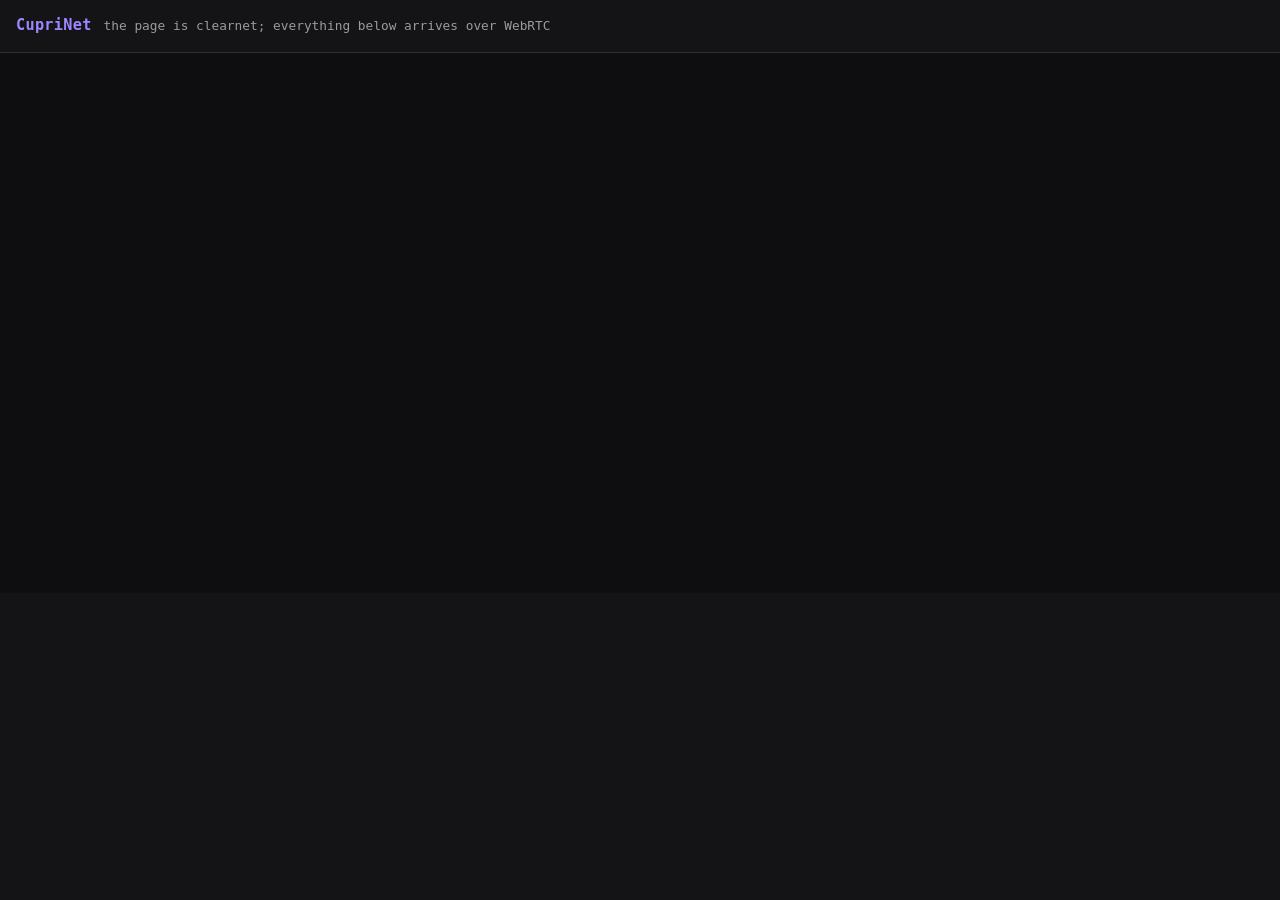
==== clients/web/wwwroot/index.html @ c52b9273 "client: the first page served over CupriNet L2 to a real browser The complete Mode-1 chain now runs " ====
<!doctype html>
<html lang="en">
<head>
  <meta charset="utf-8">
  <meta name="viewport" content="width=device-width, initial-scale=1">
  <title>CupriNet</title>
  <style>
    :root { color-scheme: light dark; --fg:#e8e8ea; --dim:#9a9aa2; --bg:#141416; --accent:#9d86ff; }
    body { margin:0; background:var(--bg); color:var(--fg);
           font:14px/1.5 ui-monospace,SFMono-Regular,Menlo,Consolas,monospace; }
    header { padding:.9rem 1rem; border-bottom:1px solid #2c2c33; display:flex; gap:.75rem; align-items:baseline; }
    h1 { font-size:.95rem; margin:0; color:var(--accent); letter-spacing:.02em; }
    .dim { color:var(--dim); font-size:.8rem; }
    #viewport { display:block; width:100%; height:60vh; background:#0e0e11; }
    #log { padding:.75rem 1rem; margin:0; white-space:pre-wrap; word-break:break-word;
           color:var(--dim); font-size:.78rem; max-height:30vh; overflow:auto; }
  </style>
</head>
<body>
  <header>
    <h1>CupriNet</h1>
    <span class="dim">the page is clearnet; everything below arrives over WebRTC</span>
  </header>

  <!-- CupriFace paints the fetched site here. A canvas rather than a DOM subtree because the renderer draws HTML
       and CSS itself — no browser engine, and no JavaScript engine for a hostile site to reach for. -->
  <canvas id="viewport"></canvas>

  <pre id="log"></pre>

  <script type="module">
    // Boot sequence modelled on CupriFace's WebLlvm host, which is CI-gated against real Chromium — the recipe is
    // proven, so this page deliberately stays close to it.
    import { dotnet } from './dotnet.js';

    const log = document.getElementById('log');
    const write = (line) => { log.textContent += line + '\n'; log.scrollTop = log.scrollHeight; };
    window.addEventListener('error', (e) => write('[page-error] ' + (e.error && e.error.stack || e.message)));
    window.addEventListener('unhandledrejection', (e) => write('[unhandled] ' + (e.reason && e.reason.stack || e.reason)));

    // The module's stdout lands on console.*; mirroring it into the page makes a failed handshake visible without
    // devtools, which matters because most of what can go wrong here is otherwise invisible.
    for (const lvl of ['log', 'info', 'warn', 'error']) {
      const orig = console[lvl].bind(console);
      console[lvl] = (...a) => { try { write(a.map(String).join(' ')); } catch {} orig(...a); };
    }

    try {
      // The bridge into module scope. imports.js reads the seed from here — under the dotnet.js loader the page
      // never owns the Module object, so a global is the seam, exactly as CupriFace's imports.js does it.
      write('[cupri] fetching seed…');
      const seedResponse = await fetch('intonation.json', { cache: 'no-store' });
      const seed = (await seedResponse.json()).link;
      globalThis.__cupri = { seed };
      write('[cupri] seed received (' + seed.length + ' chars)');

      const runtime = await dotnet.withDiagnosticTracing(false).create();
      write('[cupri] runtime created');

      await runtime.runMain('CupriNet.Nodestar.Client', []);
      write('[cupri] main returned — pumping');

      // The pump. Main fires its work and returns; managed continuations queue in BrowserLoop and this drains them
      // once a frame, so nothing ever blocks the browser's only thread.
      const tick = runtime.Module._cupri_tick;
      if (!tick) { write('[cupri] cupri_tick missing — the module cannot be driven'); }
      else (function frame() { tick(); requestAnimationFrame(frame); })();
    } catch (err) {
      write('[cupri] boot failed: ' + (err && err.stack || err));
    }
  </script>
</body>
</html>
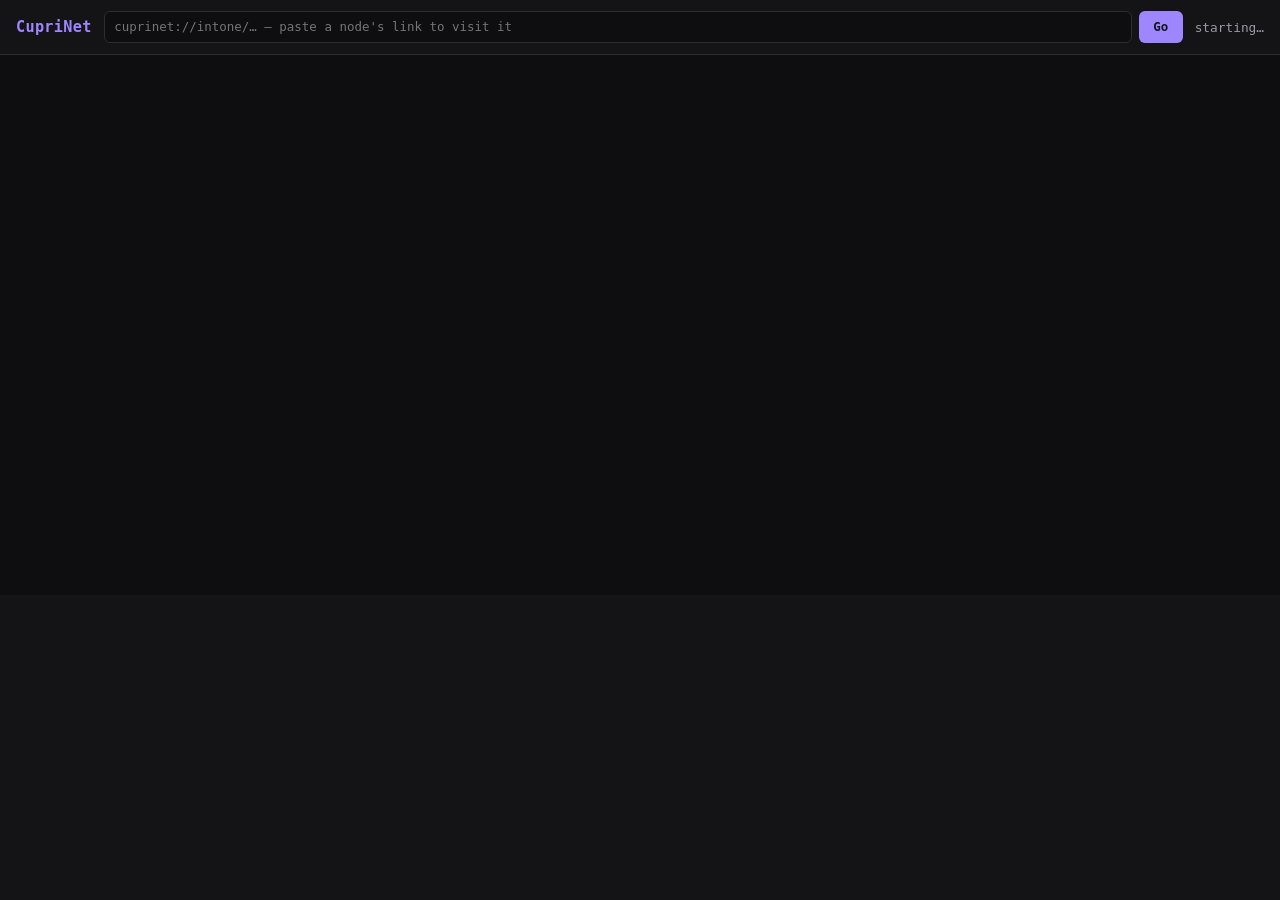
==== commit 1992aa9b: "client: an address bar, and it takes a link because an address cannot work Paste a node's intonation" ====
--- a/clients/web/wwwroot/index.html
+++ b/clients/web/wwwroot/index.html
@@ -8,18 +8,38 @@
     :root { color-scheme: light dark; --fg:#e8e8ea; --dim:#9a9aa2; --bg:#141416; --accent:#9d86ff; }
     body { margin:0; background:var(--bg); color:var(--fg);
            font:14px/1.5 ui-monospace,SFMono-Regular,Menlo,Consolas,monospace; }
-    header { padding:.9rem 1rem; border-bottom:1px solid #2c2c33; display:flex; gap:.75rem; align-items:baseline; }
+    header { padding:.7rem 1rem; border-bottom:1px solid #2c2c33; display:flex; gap:.75rem; align-items:center;
+             flex-wrap:wrap; }
     h1 { font-size:.95rem; margin:0; color:var(--accent); letter-spacing:.02em; }
     .dim { color:var(--dim); font-size:.8rem; }
+    #go { display:flex; gap:.4rem; flex:1 1 22rem; }
+    #link { flex:1; min-width:0; background:#0e0e11; color:var(--fg); border:1px solid #2c2c33; border-radius:6px;
+            padding:.35rem .6rem; font:inherit; font-size:.78rem; }
+    #link:focus { outline:none; border-color:var(--accent); }
+    #go button { background:var(--accent); color:#141416; border:0; border-radius:6px; padding:.35rem .9rem;
+                 font:inherit; font-size:.78rem; font-weight:700; cursor:pointer; }
     #viewport { display:block; width:100%; height:60vh; background:#0e0e11; }
     #log { padding:.75rem 1rem; margin:0; white-space:pre-wrap; word-break:break-word;
            color:var(--dim); font-size:.78rem; max-height:30vh; overflow:auto; }
   </style>
 </head>
 <body>
+  <!--
+    Client CHROME. Everything in this header is written by the client and never by a site: the site paints into the
+    canvas below and nothing else. A site that could write here could claim to be a node it is not, which is the
+    address-bar spoofing problem imported wholesale.
+  -->
   <header>
     <h1>CupriNet</h1>
-    <span class="dim">the page is clearnet; everything below arrives over WebRTC</span>
+    <form id="go">
+      <!-- A LINK, not a bare cupri1… address. A Signet names a site but does not say where to reach it; in v1 the
+           address travels with its reachability inside the link. Resolving a bare address to a moving host is L1
+           roaming, which does not exist yet — so this asks for what actually works. -->
+      <input id="link" type="text" spellcheck="false" autocomplete="off"
+             placeholder="cuprinet://intone/… — paste a node's link to visit it">
+      <button type="submit">Go</button>
+    </form>
+    <span class="dim" id="status">starting…</span>
   </header>
 
   <!-- CupriFace paints the fetched site here. A canvas rather than a DOM subtree because the renderer draws HTML
@@ -51,7 +71,32 @@
       write('[cupri] fetching seed…');
       const seedResponse = await fetch('intonation.json', { cache: 'no-store' });
       const seed = (await seedResponse.json()).link;
-      globalThis.__cupri = { seed };
+      // The canvas is sized in device pixels here so the engine renders at the display's real resolution rather
+      // than being scaled up and blurred. imports.js reads both back through this same bridge.
+      const canvas = document.getElementById('viewport');
+      const dpr = window.devicePixelRatio || 1;
+      canvas.width = Math.round(canvas.clientWidth * dpr);
+      canvas.height = Math.round(canvas.clientHeight * dpr);
+
+      // The bridge into module scope. `pending` is a hand-off the module TAKES (imports.js clears it), so one
+      // submit produces exactly one visit however often the module polls.
+      const status = document.getElementById('status');
+      globalThis.__cupri = {
+        seed,
+        canvas,
+        pending: '',
+        status: (text) => { status.textContent = text; },
+      };
+
+      document.getElementById('go').addEventListener('submit', (e) => {
+        e.preventDefault();
+        const field = document.getElementById('link');
+        const value = field.value.trim();
+        if (!value) return;
+        globalThis.__cupri.pending = value;
+        field.value = '';
+        status.textContent = 'navigating…';
+      });
       write('[cupri] seed received (' + seed.length + ' chars)');
 
       const runtime = await dotnet.withDiagnosticTracing(false).create();
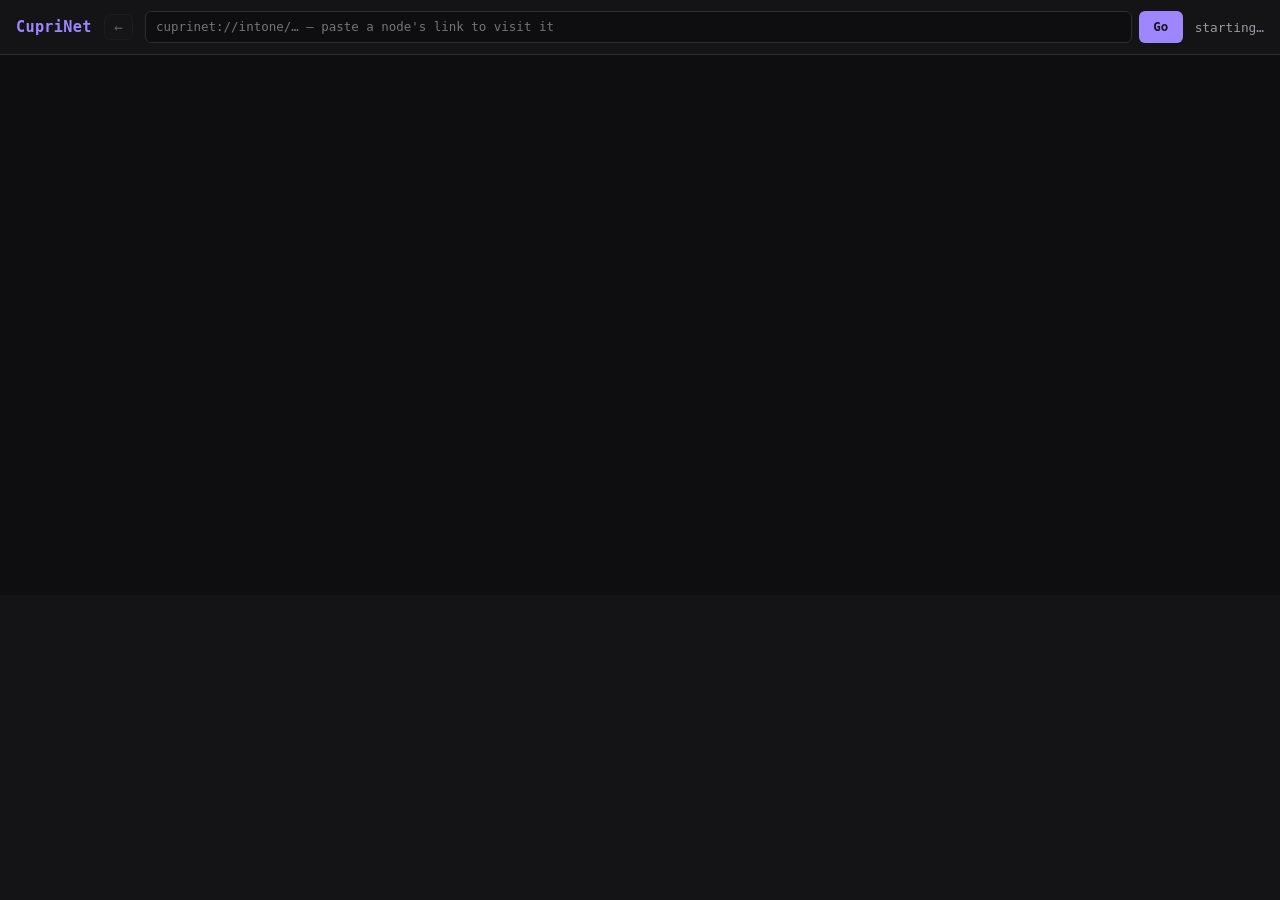
==== commit ea6e8301: "client: input reaches the document, a site names its feed, and Back works Three of the four open cli" ====
--- a/clients/web/wwwroot/index.html
+++ b/clients/web/wwwroot/index.html
@@ -18,6 +18,9 @@
     #link:focus { outline:none; border-color:var(--accent); }
     #go button { background:var(--accent); color:#141416; border:0; border-radius:6px; padding:.35rem .9rem;
                  font:inherit; font-size:.78rem; font-weight:700; cursor:pointer; }
+    #back { padding:.3rem .6rem; border-radius:.4rem; border:1px solid #2a2a33; background:#17171c; color:inherit;
+            font:inherit; font-size:.9rem; line-height:1; cursor:pointer; }
+    #back:disabled { opacity:.35; cursor:default; }
     #viewport { display:block; width:100%; height:60vh; background:#0e0e11; }
     #log { padding:.75rem 1rem; margin:0; white-space:pre-wrap; word-break:break-word;
            color:var(--dim); font-size:.78rem; max-height:30vh; overflow:auto; }
@@ -31,6 +34,10 @@
   -->
   <header>
     <h1>CupriNet</h1>
+    <!-- Back is CHROME, like everything else in this header. A site cannot press it and cannot hide it: history is
+         the client's record of where the visitor has been, and handing a site any influence over it would let a
+         page trap someone on itself. Disabled until there is somewhere to go, so it never lies about being able to. -->
+    <button id="back" type="button" title="Back" disabled>&#8592;</button>
     <form id="go">
       <!-- A LINK, not a bare cupri1… address. A Signet names a site but does not say where to reach it; in v1 the
            address travels with its reachability inside the link. Resolving a bare address to a moving host is L1
@@ -74,9 +81,33 @@
       // The canvas is sized in device pixels here so the engine renders at the display's real resolution rather
       // than being scaled up and blurred. imports.js reads both back through this same bridge.
       const canvas = document.getElementById('viewport');
-      const dpr = window.devicePixelRatio || 1;
-      canvas.width = Math.round(canvas.clientWidth * dpr);
-      canvas.height = Math.round(canvas.clientHeight * dpr);
+
+      // The canvas has TWO sizes: the CSS box it occupies, and the pixel buffer behind it. Setting only the CSS box
+      // leaves the buffer at its original size and the browser stretches it to fit — the picture blurs and the text
+      // smears, which looks like a broken renderer rather than a stale buffer.
+      //
+      // So the buffer is resized to match the box, in real device pixels, and re-matched whenever either changes.
+      // devicePixelRatio is re-read every time rather than captured: dragging a window to a monitor with a different
+      // scale factor changes it without changing the element's CSS size at all.
+      const sizeCanvas = () => {
+        const dpr = window.devicePixelRatio || 1;
+        const w = Math.max(1, Math.round(canvas.clientWidth * dpr));
+        const h = Math.max(1, Math.round(canvas.clientHeight * dpr));
+        // Guarded: assigning width/height CLEARS the canvas even when the value is unchanged, so an unguarded
+        // assignment on every resize event would flash the page blank while dragging.
+        if (canvas.width !== w || canvas.height !== h) { canvas.width = w; canvas.height = h; }
+      };
+
+      sizeCanvas();
+
+      // ResizeObserver rather than window.onresize: the viewport is sized in vh and by its flex parent, so it can
+      // change without the window doing so. The window listener stays for the monitor-scale case above, which
+      // changes devicePixelRatio while the element's own box stays put.
+      //
+      // Neither one repaints. The wasm module notices the new buffer size on its next frame and redraws itself,
+      // which keeps the resize path identical to every other repaint reason instead of a second way to draw.
+      if (typeof ResizeObserver !== 'undefined') new ResizeObserver(sizeCanvas).observe(canvas);
+      window.addEventListener('resize', sizeCanvas);
 
       // The bridge into module scope. `pending` is a hand-off the module TAKES (imports.js clears it), so one
       // submit produces exactly one visit however often the module polls.
@@ -85,8 +116,46 @@
         seed,
         canvas,
         pending: '',
+        // Taken by the module exactly once per press, the same hand-off `pending` uses.
+        backPressed: false,
         status: (text) => { status.textContent = text; },
+        seedSerial: 0,
+        refreshSeed: () => {},   // replaced below; declared here so the shape is complete from the start
       };
+
+      // Re-fetching the seed is what makes reconnecting possible at all.
+      //
+      // A restarted node has NEW ICE credentials and a NEW DTLS fingerprint — both are generated per process and
+      // neither is persisted — so the link this page booted with is permanently dead the moment the server bounces.
+      // Re-dialling it can never succeed, however patiently. Only a freshly fetched link can, and fetching is a
+      // clearnet HTTP concern that belongs here rather than in the module: without Mono there is no browser HTTP
+      // handler behind HttpClient, so managed code cannot do it.
+      //
+      // The serial lets the module tell "the server answered" from "the server is still down" without needing an
+      // async call across the boundary: it only advances on a successful fetch.
+      globalThis.__cupri.refreshSeed = async () => {
+        try {
+          const response = await fetch('intonation.json', { cache: 'no-store' });
+          if (!response.ok) return;
+          const fresh = (await response.json()).link;
+          if (!fresh) return;
+          globalThis.__cupri.seed = fresh;
+          globalThis.__cupri.seedSerial++;
+        } catch {
+          // Expected while the node is restarting — the page is served by the very thing that is down. The module
+          // backs off and asks again; there is nothing useful to report for a failure we are already retrying.
+        }
+      };
+
+      const backButton = document.getElementById('back');
+      backButton.addEventListener('click', () => {
+        if (backButton.disabled) return;
+        globalThis.__cupri.backPressed = true;
+        status.textContent = 'going back…';
+      });
+
+      // Driven by the module, because only it knows what the history holds.
+      globalThis.__cupri.setCanGoBack = (can) => { backButton.disabled = !can; };
 
       document.getElementById('go').addEventListener('submit', (e) => {
         e.preventDefault();
